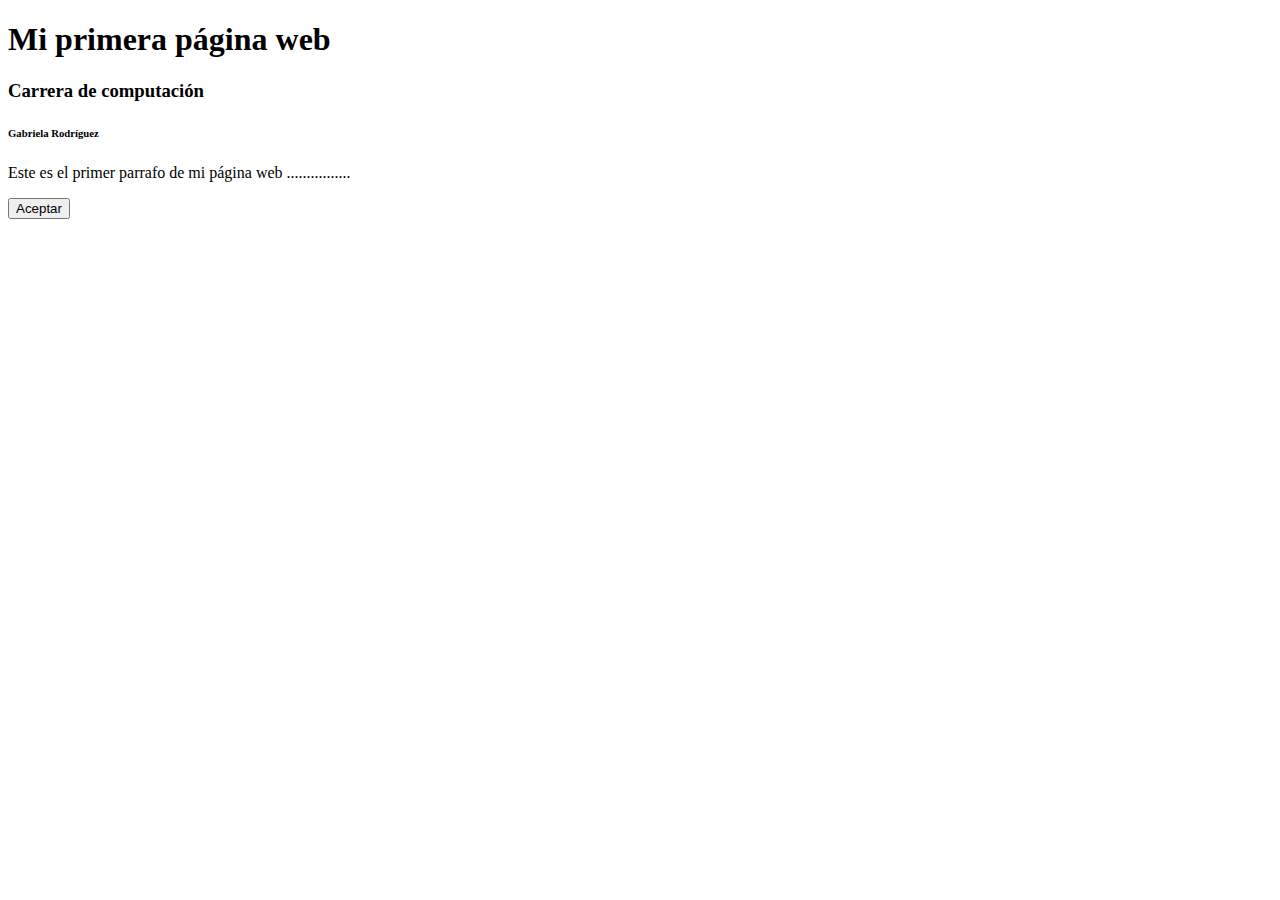
==== index.html @ 14631561 "Primera Clase" ====
<!DOCTYPE html><!--Declara el tipo de documento con el que voy a trabajar: HTML5-->
<html lang="en"><!--html:elemento raiz de toda Pagina web, atributo indica contenido en ingles-->
<head><!--Cabezera: donde se pone toda la configuracion de la pagina, lo que no es visible para el usuario final-->
    <meta charset="UTF-8"><!--Define la codificacion de caracteres de mi pagina web, el estandar de facto para paginas Web es UTF-8-->
    <meta name="viewport" content="width=device-width, initial-scale=1.0"><!--Sirve para implementar paginas web responsivas(Se adapta al tamaño de display)-->
    <title>Mi primera pagina web</title><!--Para darle un titulo a mi pagina-->
</head>
<body><!--Cuerpo: Corresponde al contenido visual de mi pagina web, es decir todo lo que el usuario visualiza en pantalla-->
    <h1>Mi primera página web</h1><!--Para poner encabezados desde h1 hasta h6-->
    <h3>Carrera de computación</h3>
    <h6>Gabriela Rodríguez</h6>
    <p>Este es el primer parrafo de mi página web ................</p>
    <button>Aceptar</button>
</body>
</html><!--Etiqueta de cierre de html-->
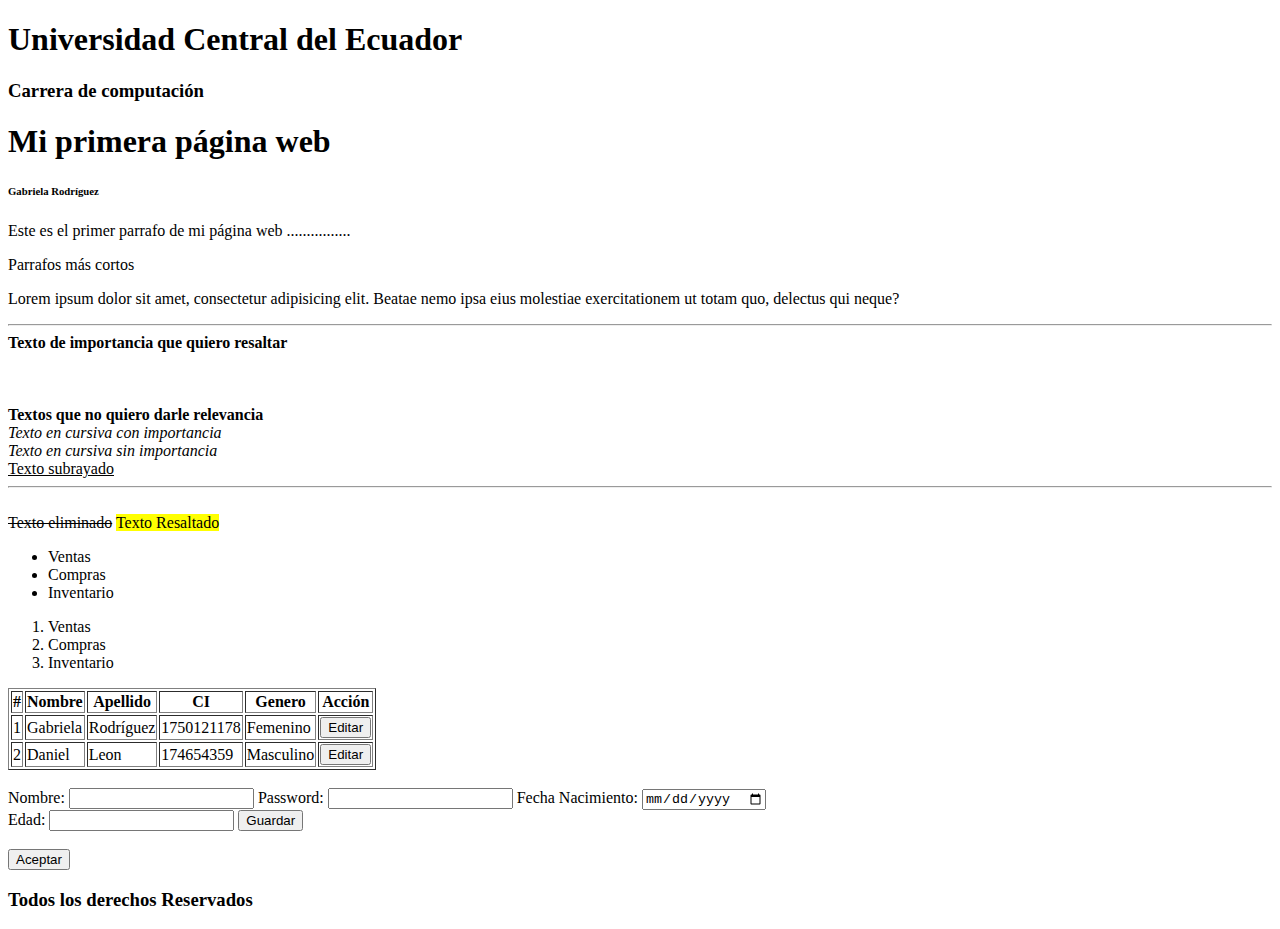
==== commit dc5dcb9c: "Taller 2" ====
--- a/index.html
+++ b/index.html
@@ -1,15 +1,126 @@
-<!DOCTYPE html><!--Declara el tipo de documento con el que voy a trabajar: HTML5-->
-<html lang="en"><!--html:elemento raiz de toda Pagina web, atributo indica contenido en ingles-->
-<head><!--Cabezera: donde se pone toda la configuracion de la pagina, lo que no es visible para el usuario final-->
-    <meta charset="UTF-8"><!--Define la codificacion de caracteres de mi pagina web, el estandar de facto para paginas Web es UTF-8-->
-    <meta name="viewport" content="width=device-width, initial-scale=1.0"><!--Sirve para implementar paginas web responsivas(Se adapta al tamaño de display)-->
-    <title>Mi primera pagina web</title><!--Para darle un titulo a mi pagina-->
-</head>
-<body><!--Cuerpo: Corresponde al contenido visual de mi pagina web, es decir todo lo que el usuario visualiza en pantalla-->
-    <h1>Mi primera página web</h1><!--Para poner encabezados desde h1 hasta h6-->
-    <h3>Carrera de computación</h3>
-    <h6>Gabriela Rodríguez</h6>
-    <p>Este es el primer parrafo de mi página web ................</p>
-    <button>Aceptar</button>
-</body>
+<!DOCTYPE html><!--Declara el tipo de documento con el que voy a trabajar: HTML5-->
+<html lang="en"><!--html:elemento raiz de toda Pagina web, atributo indica contenido en ingles-->
+
+<head><!--Cabezera: donde se pone toda la configuracion de la pagina, lo que no es visible para el usuario final-->
+    <meta charset="UTF-8">
+    <!--Define la codificacion de caracteres de mi pagina web, el estandar de facto para paginas Web es UTF-8-->
+    <meta name="viewport" content="width=device-width, initial-scale=1.0">
+    <!--Sirve para implementar paginas web responsivas(Se adapta al tamaño de display)-->
+    <title>Mi primera pagina web</title><!--Para darle un titulo a mi pagina-->
+</head>
+
+<body>
+    <!--Cuerpo: Corresponde al contenido visual de mi pagina web, es decir todo lo que el usuario visualiza en pantalla-->
+    <header> <!--Cabecera-->
+        <h1>Universidad Central del Ecuador</h1>
+        <h3>Carrera de computación</h3>
+    </header>
+    <nav></nav><!--Barra de navegacion-->
+    <section>
+        <!--Cabeceras de Secciones-->
+        <h1>Mi primera página web</h1><!--Para poner encabezados desde h1 hasta h6-->
+        <h6>Gabriela Rodríguez</h6>
+
+        <!--Parrafos-->
+        <p>Este es el primer parrafo de mi página web ................</p>
+        <span>Parrafos más cortos</span>
+        <p>Lorem ipsum dolor sit amet, consectetur adipisicing elit. Beatae nemo ipsa eius molestiae exercitationem ut
+            totam quo, delectus qui neque?</p>
+        <!--textos-->
+        <hr>
+        <strong>Texto de importancia que quiero resaltar</strong>
+        <br>
+        <br>
+        <br>
+        <br>
+        <b>Textos que no quiero darle relevancia</b>
+        <br>
+        <em>Texto en cursiva con importancia</em>
+        <br>
+        <i>Texto en cursiva sin importancia</i>
+        <br>
+        <u>Texto subrayado</u>
+        <br>
+        <hr><!--Linea Recta-->
+        <br>
+        <s>Texto eliminado</s>
+        <mark>Texto Resaltado</mark>
+
+        <!--Listas-->
+        <ul>
+            <li>Ventas</li>
+            <li>Compras</li>
+            <li>Inventario</li>
+        </ul>
+
+        <ol>
+            <li>Ventas</li>
+            <li>Compras</li>
+            <li>Inventario</li>
+        </ol>
+
+        <!--tablas-->
+        <table border="1">
+            <thead></thead>
+            <!--Primero declaro la fila-->
+            <tr>
+                <!--Como contenido de la fila declaro todas las columnas-->
+                <th>#</th>
+                <th>Nombre</th>
+                <th>Apellido</th>
+                <th>CI</th>
+                <th>Genero</th>
+                <th>Acción</th>
+            </tr>
+            <tbody>
+                <!--Primero declaro la fila-->
+                <tr>
+                    <td>1</td>
+                    <td>Gabriela</td>
+                    <td>Rodríguez</td>
+                    <td>1750121178</td>
+                    <td>Femenino</td>
+                    <td><button>Editar</button></td>
+                </tr>
+                <!--Por cada fila es un elemento HTML: tr-->
+                <tr>
+                    <td>2</td>
+                    <td>Daniel</td>
+                    <td>Leon</td>
+                    <td>174654359</td>
+                    <td>Masculino</td>
+                    <td><button>Editar</button></td>
+                </tr>
+            </tbody>
+        </table>
+        <br>
+        <!--Contenedores (Elementos que agrupan contenido que tiene un objetivo en común)-->
+        <div>
+            <!--Son contenedores/ agrupadores tambien header, nav, section, aside, footer-->
+        </div>
+
+        <!--Formularios(Sirve para ejecurar una acción)-->
+        <form action="">
+            <label for="id_nombre">Nombre: </label><!--Pone los textos vizuales d emi formulario-->
+            <input type="text" id="id_nombre">
+            <label for="id_password">Password: </label>
+            <input type="password"  id="id_password">
+            <label for="id_fecha">Fecha Nacimiento: </label>
+            <input type="date" id="id_fecha">
+            <br>
+            <label for="id_edad">Edad: </label>
+            <input type="number" id="id_edad">
+            <button>Guardar</button>
+        </form>
+
+        <br>
+        <button>Aceptar</button>
+    </section>
+    <aside></aside>
+
+    <footer>
+        <h3>Todos los derechos Reservados</h3>
+    </footer>
+</body>
+
 </html><!--Etiqueta de cierre de html-->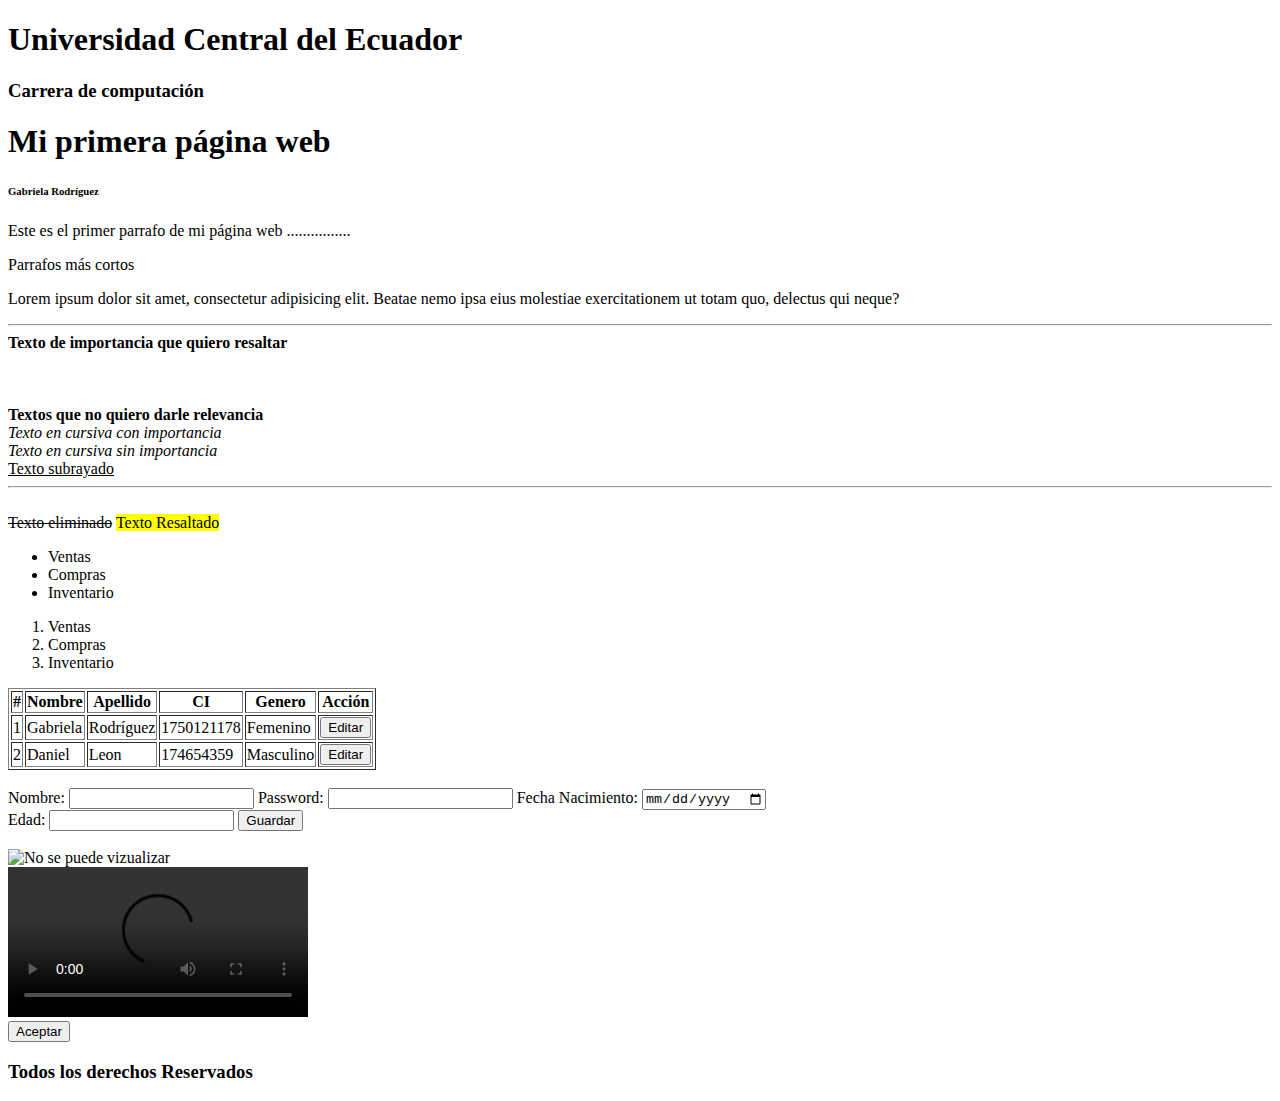
==== commit 34d79bb3: "Taller 2" ====
--- a/index.html
+++ b/index.html
@@ -104,7 +104,7 @@
             <label for="id_nombre">Nombre: </label><!--Pone los textos vizuales d emi formulario-->
             <input type="text" id="id_nombre">
             <label for="id_password">Password: </label>
-            <input type="password"  id="id_password">
+            <input type="password" id="id_password">
             <label for="id_fecha">Fecha Nacimiento: </label>
             <input type="date" id="id_fecha">
             <br>
@@ -112,7 +112,14 @@
             <input type="number" id="id_edad">
             <button>Guardar</button>
         </form>
-
+        <br>
+        <!--Multimedia-->
+        <img src="https://upload.wikimedia.org/wikipedia/commons/thumb/a/a7/React-icon.svg/800px-React-icon.svg.png"
+            alt="No se puede vizualizar" width="200" height="200">
+        <br>
+        <video controls>
+            <source src="https://www.w3schools.com/html/mov_bbb.mp4" type="video/mp4">
+        </video>
         <br>
         <button>Aceptar</button>
     </section>
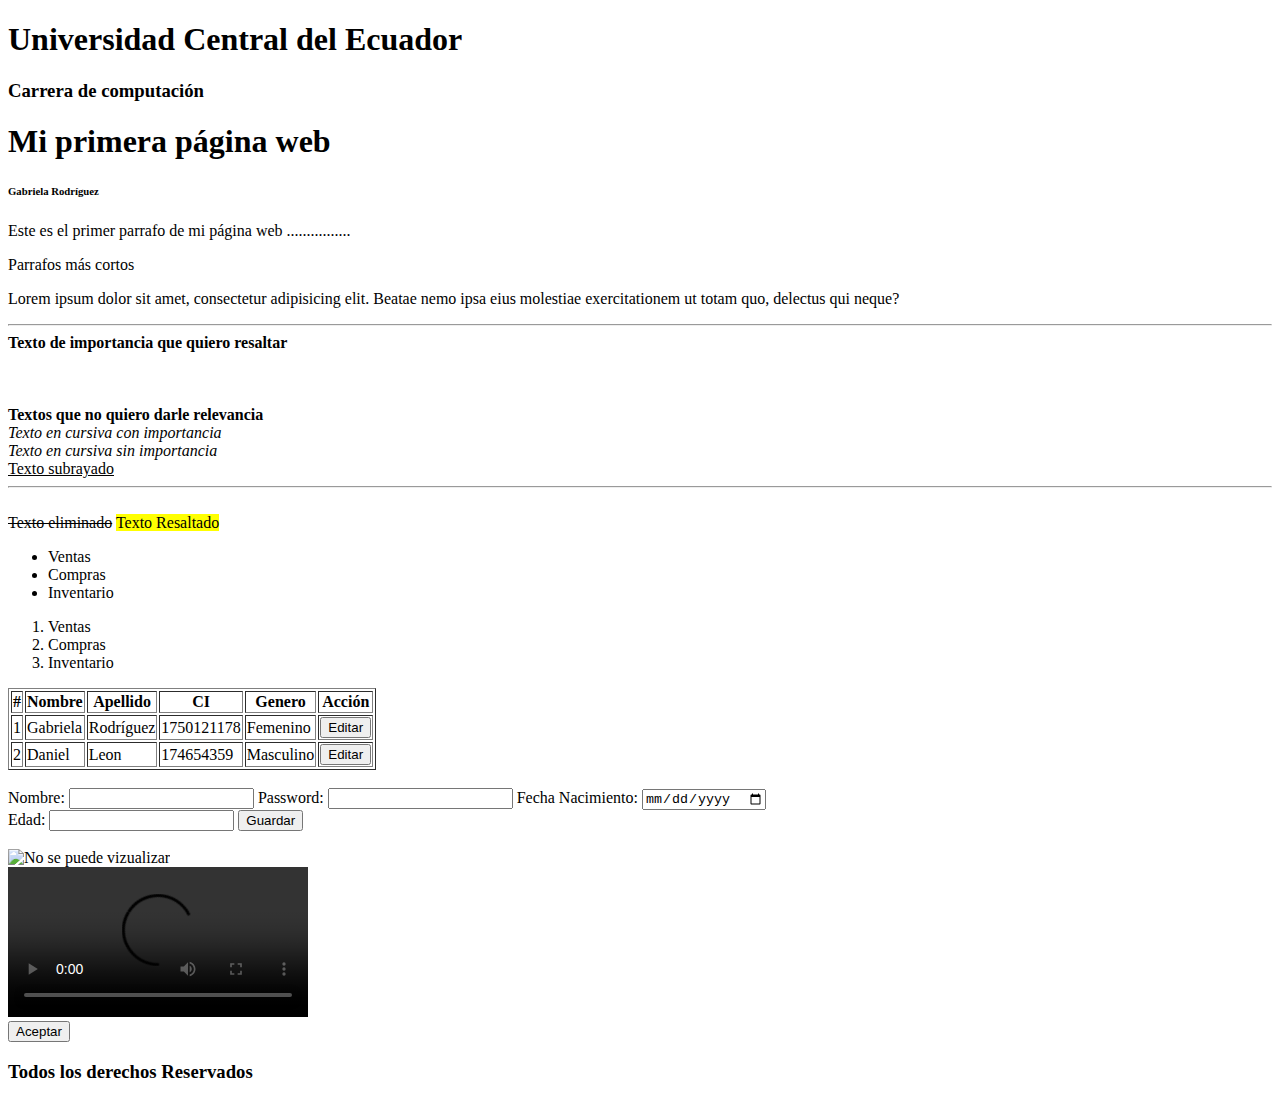
==== commit 4e69cc3d: "taller 2" ====
--- a/index.html
+++ b/index.html
@@ -1,133 +1,133 @@
-<!DOCTYPE html><!--Declara el tipo de documento con el que voy a trabajar: HTML5-->
-<html lang="en"><!--html:elemento raiz de toda Pagina web, atributo indica contenido en ingles-->
-
-<head><!--Cabezera: donde se pone toda la configuracion de la pagina, lo que no es visible para el usuario final-->
-    <meta charset="UTF-8">
-    <!--Define la codificacion de caracteres de mi pagina web, el estandar de facto para paginas Web es UTF-8-->
-    <meta name="viewport" content="width=device-width, initial-scale=1.0">
-    <!--Sirve para implementar paginas web responsivas(Se adapta al tamaño de display)-->
-    <title>Mi primera pagina web</title><!--Para darle un titulo a mi pagina-->
-</head>
-
-<body>
-    <!--Cuerpo: Corresponde al contenido visual de mi pagina web, es decir todo lo que el usuario visualiza en pantalla-->
-    <header> <!--Cabecera-->
-        <h1>Universidad Central del Ecuador</h1>
-        <h3>Carrera de computación</h3>
-    </header>
-    <nav></nav><!--Barra de navegacion-->
-    <section>
-        <!--Cabeceras de Secciones-->
-        <h1>Mi primera página web</h1><!--Para poner encabezados desde h1 hasta h6-->
-        <h6>Gabriela Rodríguez</h6>
-
-        <!--Parrafos-->
-        <p>Este es el primer parrafo de mi página web ................</p>
-        <span>Parrafos más cortos</span>
-        <p>Lorem ipsum dolor sit amet, consectetur adipisicing elit. Beatae nemo ipsa eius molestiae exercitationem ut
-            totam quo, delectus qui neque?</p>
-        <!--textos-->
-        <hr>
-        <strong>Texto de importancia que quiero resaltar</strong>
-        <br>
-        <br>
-        <br>
-        <br>
-        <b>Textos que no quiero darle relevancia</b>
-        <br>
-        <em>Texto en cursiva con importancia</em>
-        <br>
-        <i>Texto en cursiva sin importancia</i>
-        <br>
-        <u>Texto subrayado</u>
-        <br>
-        <hr><!--Linea Recta-->
-        <br>
-        <s>Texto eliminado</s>
-        <mark>Texto Resaltado</mark>
-
-        <!--Listas-->
-        <ul>
-            <li>Ventas</li>
-            <li>Compras</li>
-            <li>Inventario</li>
-        </ul>
-
-        <ol>
-            <li>Ventas</li>
-            <li>Compras</li>
-            <li>Inventario</li>
-        </ol>
-
-        <!--tablas-->
-        <table border="1">
-            <thead></thead>
-            <!--Primero declaro la fila-->
-            <tr>
-                <!--Como contenido de la fila declaro todas las columnas-->
-                <th>#</th>
-                <th>Nombre</th>
-                <th>Apellido</th>
-                <th>CI</th>
-                <th>Genero</th>
-                <th>Acción</th>
-            </tr>
-            <tbody>
-                <!--Primero declaro la fila-->
-                <tr>
-                    <td>1</td>
-                    <td>Gabriela</td>
-                    <td>Rodríguez</td>
-                    <td>1750121178</td>
-                    <td>Femenino</td>
-                    <td><button>Editar</button></td>
-                </tr>
-                <!--Por cada fila es un elemento HTML: tr-->
-                <tr>
-                    <td>2</td>
-                    <td>Daniel</td>
-                    <td>Leon</td>
-                    <td>174654359</td>
-                    <td>Masculino</td>
-                    <td><button>Editar</button></td>
-                </tr>
-            </tbody>
-        </table>
-        <br>
-        <!--Contenedores (Elementos que agrupan contenido que tiene un objetivo en común)-->
-        <div>
-            <!--Son contenedores/ agrupadores tambien header, nav, section, aside, footer-->
-        </div>
-
-        <!--Formularios(Sirve para ejecurar una acción)-->
-        <form action="">
-            <label for="id_nombre">Nombre: </label><!--Pone los textos vizuales d emi formulario-->
-            <input type="text" id="id_nombre">
-            <label for="id_password">Password: </label>
-            <input type="password" id="id_password">
-            <label for="id_fecha">Fecha Nacimiento: </label>
-            <input type="date" id="id_fecha">
-            <br>
-            <label for="id_edad">Edad: </label>
-            <input type="number" id="id_edad">
-            <button>Guardar</button>
-        </form>
-        <br>
-        <!--Multimedia-->
-        <img src="https://upload.wikimedia.org/wikipedia/commons/thumb/a/a7/React-icon.svg/800px-React-icon.svg.png"
-            alt="No se puede vizualizar" width="200" height="200">
-        <br>
-        <video controls>
-            <source src="https://www.w3schools.com/html/mov_bbb.mp4" type="video/mp4">
-        </video>
-        <br>
-        <button>Aceptar</button>
-    </section>
-    <aside></aside>
-
-    <footer>
-        <h3>Todos los derechos Reservados</h3>
-    </footer>
-</body>
-
+<!DOCTYPE html><!--Declara el tipo de documento con el que voy a trabajar: HTML5-->
+<html lang="en"><!--html:elemento raiz de toda Pagina web, atributo indica contenido en ingles-->
+
+<head><!--Cabezera: donde se pone toda la configuracion de la pagina, lo que no es visible para el usuario final-->
+    <meta charset="UTF-8">
+    <!--Define la codificacion de caracteres de mi pagina web, el estandar de facto para paginas Web es UTF-8-->
+    <meta name="viewport" content="width=device-width, initial-scale=1.0">
+    <!--Sirve para implementar paginas web responsivas(Se adapta al tamaño de display)-->
+    <title>Mi primera pagina web</title><!--Para darle un titulo a mi pagina-->
+</head>
+
+<body>
+    <!--Cuerpo: Corresponde al contenido visual de mi pagina web, es decir todo lo que el usuario visualiza en pantalla-->
+    <header> <!--Cabecera-->
+        <h1>Universidad Central del Ecuador</h1>
+        <h3>Carrera de computación</h3>
+    </header>
+    <nav></nav><!--Barra de navegacion-->
+    <section>
+        <!--Cabeceras de Secciones-->
+        <h1>Mi primera página web</h1><!--Para poner encabezados desde h1 hasta h6-->
+        <h6>Gabriela Rodríguez</h6>
+
+        <!--Parrafos-->
+        <p>Este es el primer parrafo de mi página web ................</p>
+        <span>Parrafos más cortos</span>
+        <p>Lorem ipsum dolor sit amet, consectetur adipisicing elit. Beatae nemo ipsa eius molestiae exercitationem ut
+            totam quo, delectus qui neque?</p>
+        <!--textos-->
+        <hr>
+        <strong>Texto de importancia que quiero resaltar</strong>
+        <br>
+        <br>
+        <br>
+        <br>
+        <b>Textos que no quiero darle relevancia</b>
+        <br>
+        <em>Texto en cursiva con importancia</em>
+        <br>
+        <i>Texto en cursiva sin importancia</i>
+        <br>
+        <u>Texto subrayado</u>
+        <br>
+        <hr><!--Linea Recta-->
+        <br>
+        <s>Texto eliminado</s>
+        <mark>Texto Resaltado</mark>
+
+        <!--Listas-->
+        <ul>
+            <li>Ventas</li>
+            <li>Compras</li>
+            <li>Inventario</li>
+        </ul>
+
+        <ol>
+            <li>Ventas</li>
+            <li>Compras</li>
+            <li>Inventario</li>
+        </ol>
+
+        <!--tablas-->
+        <table border="1">
+            <thead></thead>
+            <!--Primero declaro la fila-->
+            <tr>
+                <!--Como contenido de la fila declaro todas las columnas-->
+                <th>#</th>
+                <th>Nombre</th>
+                <th>Apellido</th>
+                <th>CI</th>
+                <th>Genero</th>
+                <th>Acción</th>
+            </tr>
+            <tbody>
+                <!--Primero declaro la fila-->
+                <tr>
+                    <td>1</td>
+                    <td>Gabriela</td>
+                    <td>Rodríguez</td>
+                    <td>1750121178</td>
+                    <td>Femenino</td>
+                    <td><button>Editar</button></td>
+                </tr>
+                <!--Por cada fila es un elemento HTML: tr-->
+                <tr>
+                    <td>2</td>
+                    <td>Daniel</td>
+                    <td>Leon</td>
+                    <td>174654359</td>
+                    <td>Masculino</td>
+                    <td><button>Editar</button></td>
+                </tr>
+            </tbody>
+        </table>
+        <br>
+        <!--Contenedores (Elementos que agrupan contenido que tiene un objetivo en común)-->
+        <div>
+            <!--Son contenedores/ agrupadores tambien header, nav, section, aside, footer-->
+        </div>
+
+        <!--Formularios(Sirve para ejecurar una acción)-->
+        <form action="">
+            <label for="id_nombre">Nombre: </label><!--Pone los textos vizuales d emi formulario-->
+            <input type="text" id="id_nombre">
+            <label for="id_password">Password: </label>
+            <input type="password" id="id_password">
+            <label for="id_fecha">Fecha Nacimiento: </label>
+            <input type="date" id="id_fecha">
+            <br>
+            <label for="id_edad">Edad: </label>
+            <input type="number" id="id_edad">
+            <button>Guardar</button>
+        </form>
+        <br>
+        <!--Multimedia-->
+        <img src="https://upload.wikimedia.org/wikipedia/commons/thumb/a/a7/React-icon.svg/800px-React-icon.svg.png"
+            alt="No se puede vizualizar" width="200" height="200">
+        <br>
+        <video controls>
+            <source src="https://www.w3schools.com/html/mov_bbb.mp4" type="video/mp4">
+        </video>
+        <br>
+        <button>Aceptar</button>
+    </section>
+    <aside></aside>
+
+    <footer>
+        <h3>Todos los derechos Reservados</h3>
+    </footer>
+</body>
+
 </html><!--Etiqueta de cierre de html-->